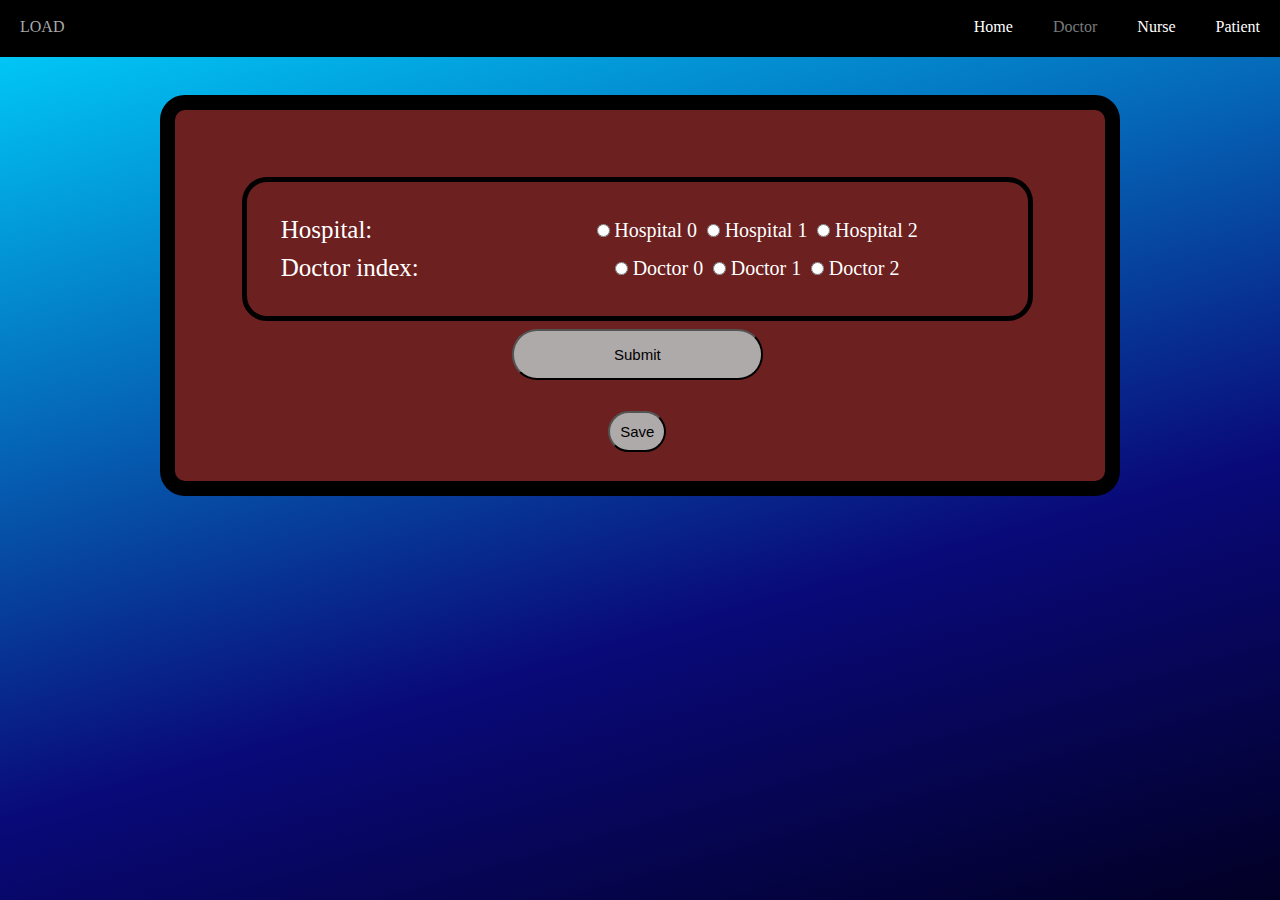
==== doctor.html @ 7d029093 "1.0.0" ====
<!DOCTYPE html>
<html lang="en">
<head>
    <meta charset="UTF-8">
    <title>Create Doctor ID</title>
    <link rel="stylesheet" type="text/css" href="stylesheets/general_overrides.css"/>
    <link rel="stylesheet" type="text/css" href="stylesheets/menu_band.css"/>
    <link rel="stylesheet" type="text/css" href="stylesheets/patient.css"/>


<!--    <script type="text/javascript" src="slideshow.js"></script>-->
    <script type="text/javascript" src="scripts/dataset.js"></script>
</head>
<body>
    <ul class="menu_band">
        <li class="menu_band"><a class="menu_band" href="patient.html">Patient</a></li>
        <li class="menu_band"><a class="menu_band" href="nurse.html">Nurse</a></li>
        <li class="menu_band"><a class="menu_band current_page">Doctor</a></li>
        <li class="menu_band"><a class="menu_band" href="index.html">Home</a></li>
        <li class="menu_band">
            <div>
                <label class="save_band" for="loaded_file">LOAD</label>
                <input type="file" id="loaded_file" class="save_band" style="visibility:hidden" accept=".txt" onclick="load('doctors')">
            </div>
        </li>
    </ul>
    <table class="parent_table" style="text-align:center">
        <tr>
            <td>
                <form>
                    <table class="form_table">
                        <tr>
                            <td class="form_label">
                                <label>Hospital:</label>
                            </td>
                            <td class="form_entry">
                                <div>
                                    <input type="radio" id="hospital_0" name="hospital" value="0" onchange="update_hospital(hospital.value, 'doctors')"><label for="hospital_0">Hospital 0</label>
                                    <input type="radio" id="hospital_1" name="hospital" value="1" onchange="update_hospital(hospital.value, 'doctors')"><label for="hospital_1">Hospital 1</label>
                                    <input type="radio" id="hospital_2" name="hospital" value="2" onchange="update_hospital(hospital.value, 'doctors')"><label for="hospital_2">Hospital 2</label>
                                </div>
                            </td>
                        </tr>
                        <tr>
                            <td class="form_label">
                                <label>Doctor index: </label>
                            </td>
                            <td class="form_entry">
                                <input type="radio" id="doctor_000" name="doctor_index" value="0"><label for="doctor_000">Doctor 0</label>
                                <input type="radio" id="doctor_001" name="doctor_index" value="1"><label for="doctor_001">Doctor 1</label>
                                <input type="radio" id="doctor_002" name="doctor_index" value="2"><label for="doctor_002">Doctor 2</label>
                            </td>
                        </tr>
                    </table>
                    <input style="text-align:center; padding: 15px 100px;" type="button" value="Submit" onclick="doctor_id(hospital.value, doctor_index.value)">
                </form>
            <td>
        </tr>
        <tr>
            <td>
                <p id="doctor_id"></p>
            </td>
        </tr>
        <tr>
            <td>
                <button id="Save" onclick="save()">Save</button>
            </td>
        </tr>
    </table>
</body>
</html>
---- stylesheets/general_overrides.css ----
html, body {
    margin: 0;
    padding: 0;
    background: rgb(2,0,36);
    background: linear-gradient(344deg, rgba(2,0,36,1) 0%, rgba(9,9,121,1) 35%, rgba(0,212,255,1) 100%);
    background-repeat: no-repeat;
    background-size: cover;
    color: white;
    height: 100%;
}

table{
    margin-left: auto;
    margin-right: auto;
    border: 2px dotted black;
}
---- stylesheets/menu_band.css ----
:root{
    --header_band_color: black;
    --header_band_word_color: white;
    --header_band_hover_go_to_page: #322f2f;
    --header_band_hover_current_page: var(--header_band_color);
    --header_band_word_current_page: #7a7a7a;
}

ul.menu_band {
    list-style-type: none;
    margin: 0;
    padding: 0;
    overflow: hidden;
    background-color: var(--header_band_color);
}

li.menu_band {
}

li a.menu_band {
    float: right;
    display: block;
    color: var(--header_band_word_color);
    text-align: center;
    padding: 18px 20px;
    text-decoration: none;
}


li .save_band {
    float: left;
    display: block;
    color: var(--header_band_word_color);
    text-align: center;
    padding: 18px 20px;
    text-decoration: none;
}

li a.menu_band:hover {
    background-color: var(--header_band_hover_go_to_page);
}

li a.current_page{
    color: var(--header_band_word_current_page);
}

li a.current_page:hover{
    background-color: var(--header_band_hover_current_page);
}


.save_band:hover{
    cursor: pointer;
    color: darkgrey;
}
---- stylesheets/patient.css ----
table td.form_row{

}

.form_table{
    border: 5px black solid;
    padding: 3.5%;
    border-radius: 25px;
    /* white-space: nowrap; */
    width: 100%;
}

.form_size{
    /* width: fit-content; */
}

table.form_table td{
    text-align:left;
    padding: 4px;
    margin: 5px;
}

.form_label {
    font-size: 25px;
}

.form_entry{
    font-size: 20px;
    text-align:center !important;

}

.parent_table{
    position: relative;
    margin-top: 3%;
    padding: 5% 5% 2% 5%;
    border: 15px black solid;
    border-radius: 25px;
    width: 75%;
    background-color: rgb(108, 32, 32);
}
table.parent_table input{
    margin: 1%;
}

input[type="button"] {
    font-size: 15px;
    border-radius: 25px;
    background-color:  rgb(175, 170, 170);
    -webkit-transition: all 0.5s ease;
    -moz-transition: all 0.5s ease;
    -o-transition: all 0.5s ease;
    -ms-transition: all 0.5s ease;
    transition: all 0.5s ease;

  }

input[type="button"]:hover {
    border-radius: 5px;
    color: white;
    cursor: pointer;
    background-color: rgb(81, 79, 79);
}

#Save{
    font-size: 15px;
    border-radius: 25px;
    padding: 10px;
    background-color: rgb(175, 170, 170);
    -webkit-transition: all 0.5s ease;
    -moz-transition: all 0.5s ease;
    -o-transition: all 0.5s ease;
    -ms-transition: all 0.5s ease;
    transition: all 0.5s ease; 
}

#Save:hover{
    border-radius: 5px;
    color: white;
    cursor: pointer;
    background-color: rgb(81, 79, 79);
}
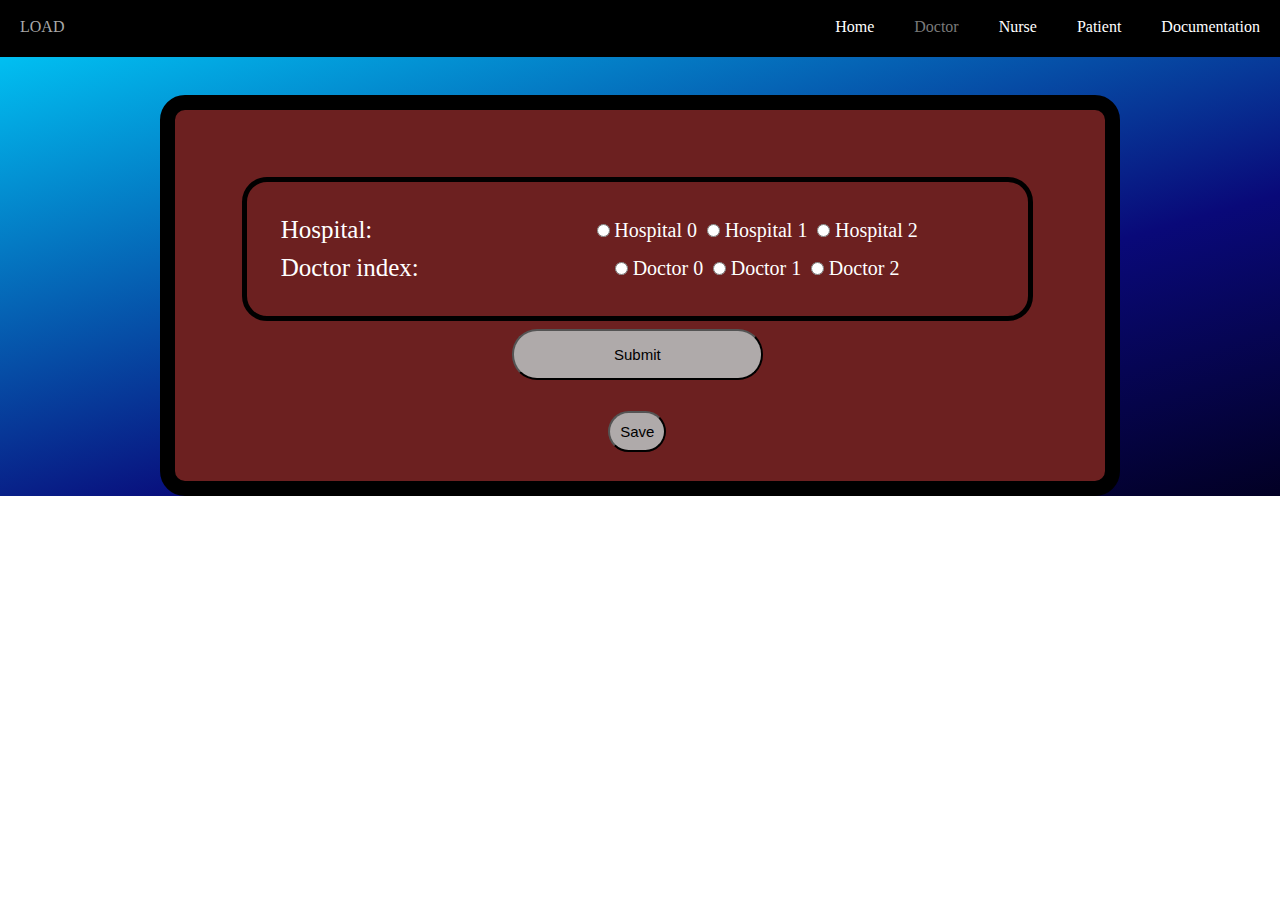
==== commit 43608564: "1.1.0" ====
--- a/doctor.html
+++ b/doctor.html
@@ -13,6 +13,7 @@
 </head>
 <body>
     <ul class="menu_band">
+        <li class="menu_band"><a class="menu_band" href="documentation.html">Documentation</a></li>
         <li class="menu_band"><a class="menu_band" href="patient.html">Patient</a></li>
         <li class="menu_band"><a class="menu_band" href="nurse.html">Nurse</a></li>
         <li class="menu_band"><a class="menu_band current_page">Doctor</a></li>
--- a/stylesheets/general_overrides.css
+++ b/stylesheets/general_overrides.css
@@ -6,7 +6,6 @@
     background-repeat: no-repeat;
     background-size: cover;
     color: white;
-    height: 100%;
 }
 
 table{
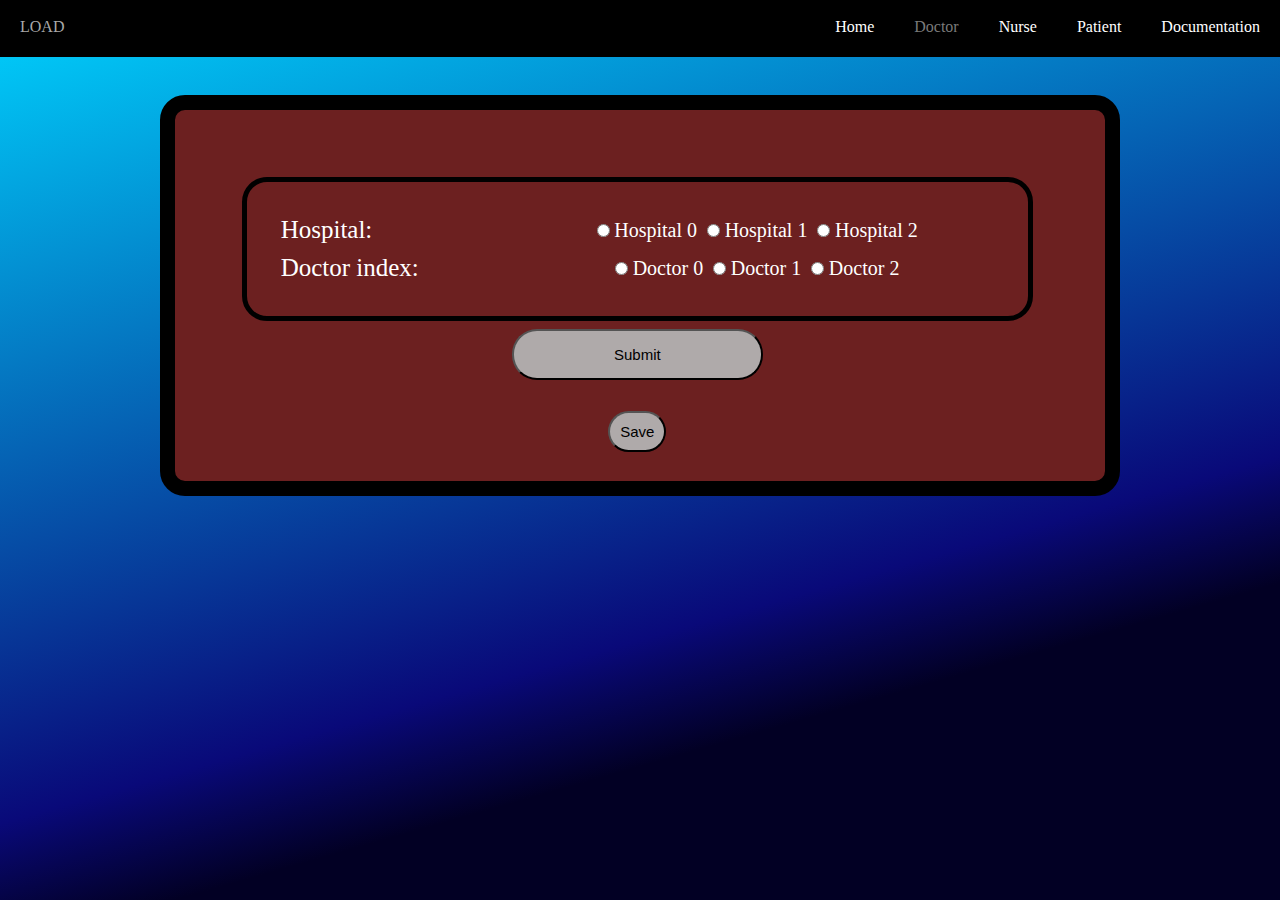
==== commit 3d825d5f: "-1.2.0" ====
--- a/doctor.html
+++ b/doctor.html
@@ -13,7 +13,7 @@
 </head>
 <body>
     <ul class="menu_band">
-        <li class="menu_band"><a class="menu_band" href="documentation.html">Documentation</a></li>
+        <li class="menu_band"><a class="menu_band" href="database_documentation.html">Documentation</a></li>
         <li class="menu_band"><a class="menu_band" href="patient.html">Patient</a></li>
         <li class="menu_band"><a class="menu_band" href="nurse.html">Nurse</a></li>
         <li class="menu_band"><a class="menu_band current_page">Doctor</a></li>
--- a/stylesheets/general_overrides.css
+++ b/stylesheets/general_overrides.css
@@ -2,14 +2,20 @@
     margin: 0;
     padding: 0;
     background: rgb(2,0,36);
-    background: linear-gradient(344deg, rgba(2,0,36,1) 0%, rgba(9,9,121,1) 35%, rgba(0,212,255,1) 100%);
+    background: linear-gradient(344deg, rgba(2,0,36,1) 25%, rgba(9,9,121,1) 35%, rgba(0,212,255,1) 100%);
     background-repeat: no-repeat;
     background-size: cover;
     color: white;
+    min-height: 100vh;
 }
 
 table{
     margin-left: auto;
     margin-right: auto;
-    border: 2px dotted black;
+    border: 2px dotted white;
+}
+
+
+.header_band{
+    background: linear-gradient(45deg, rgba(2,0,36,1) 0%, rgba(9,9,121,1) 35%, rgba(0,212,255,1) 100%);
 }